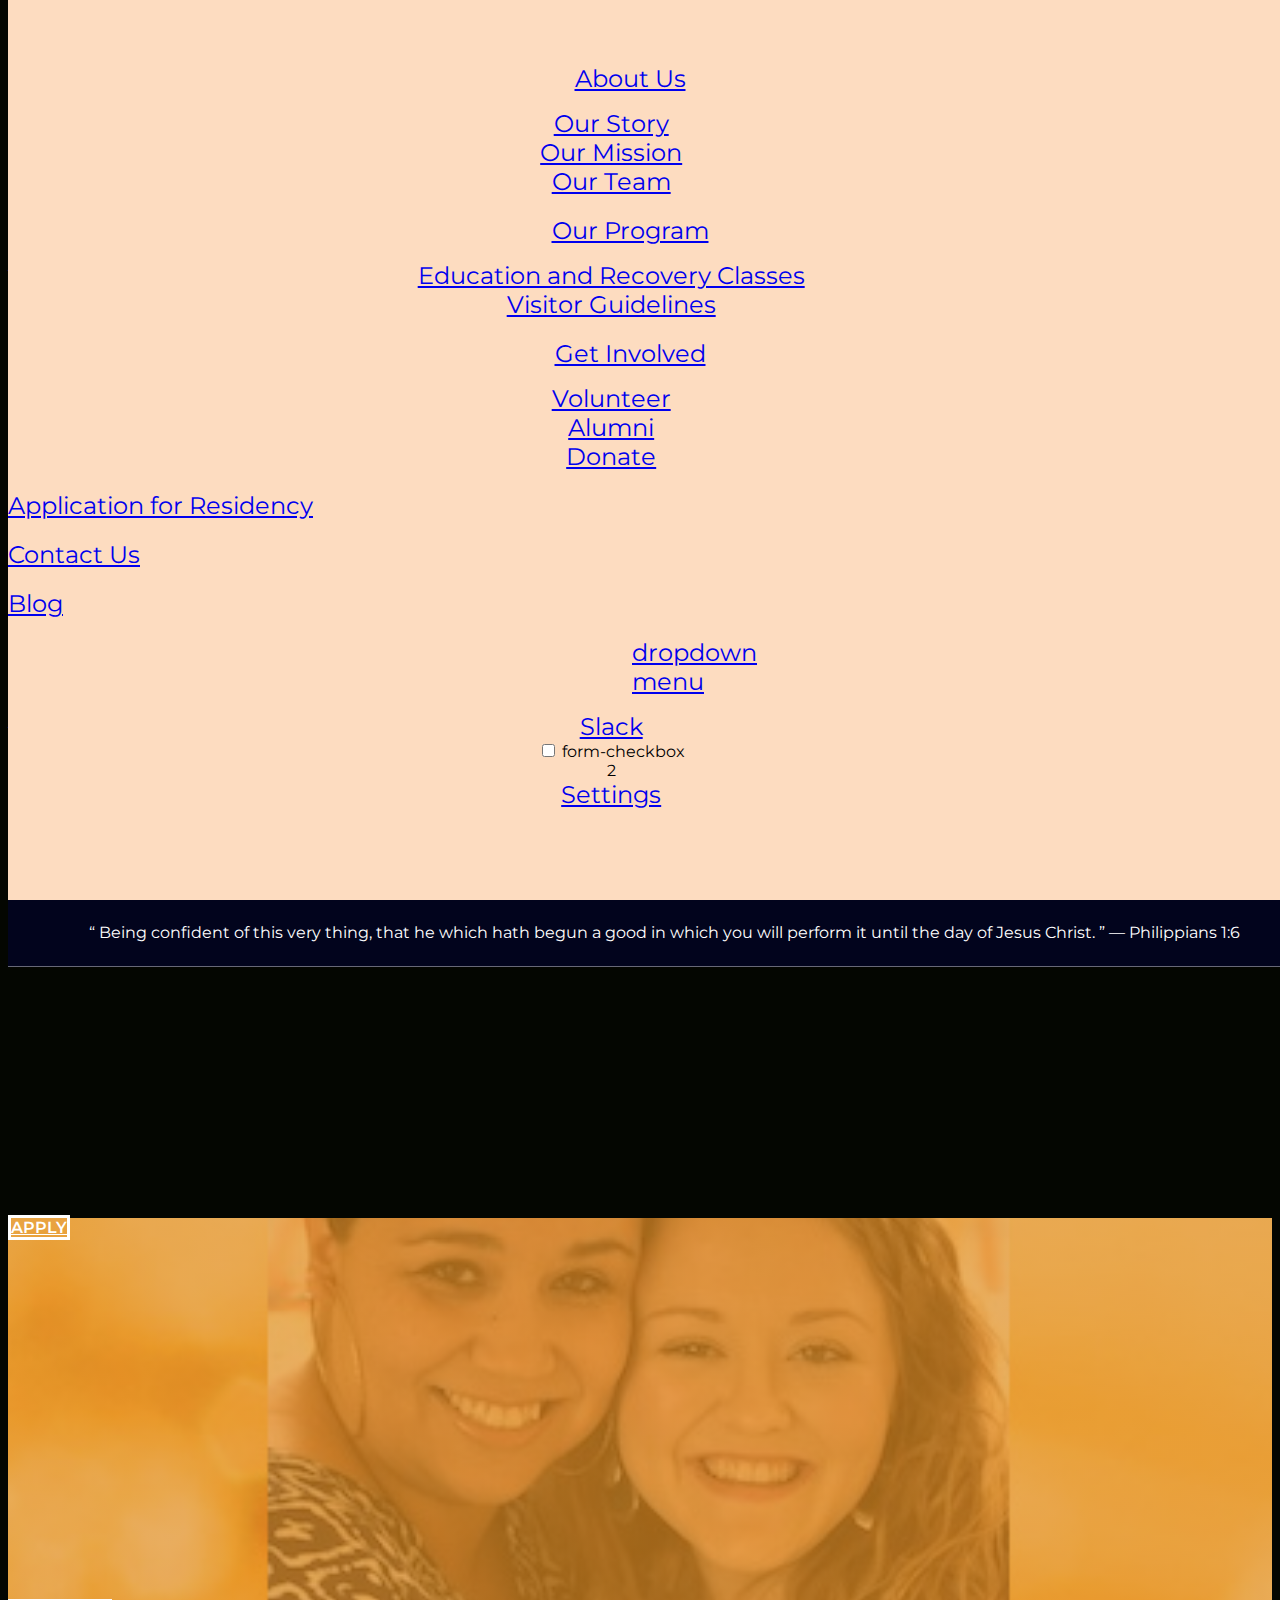
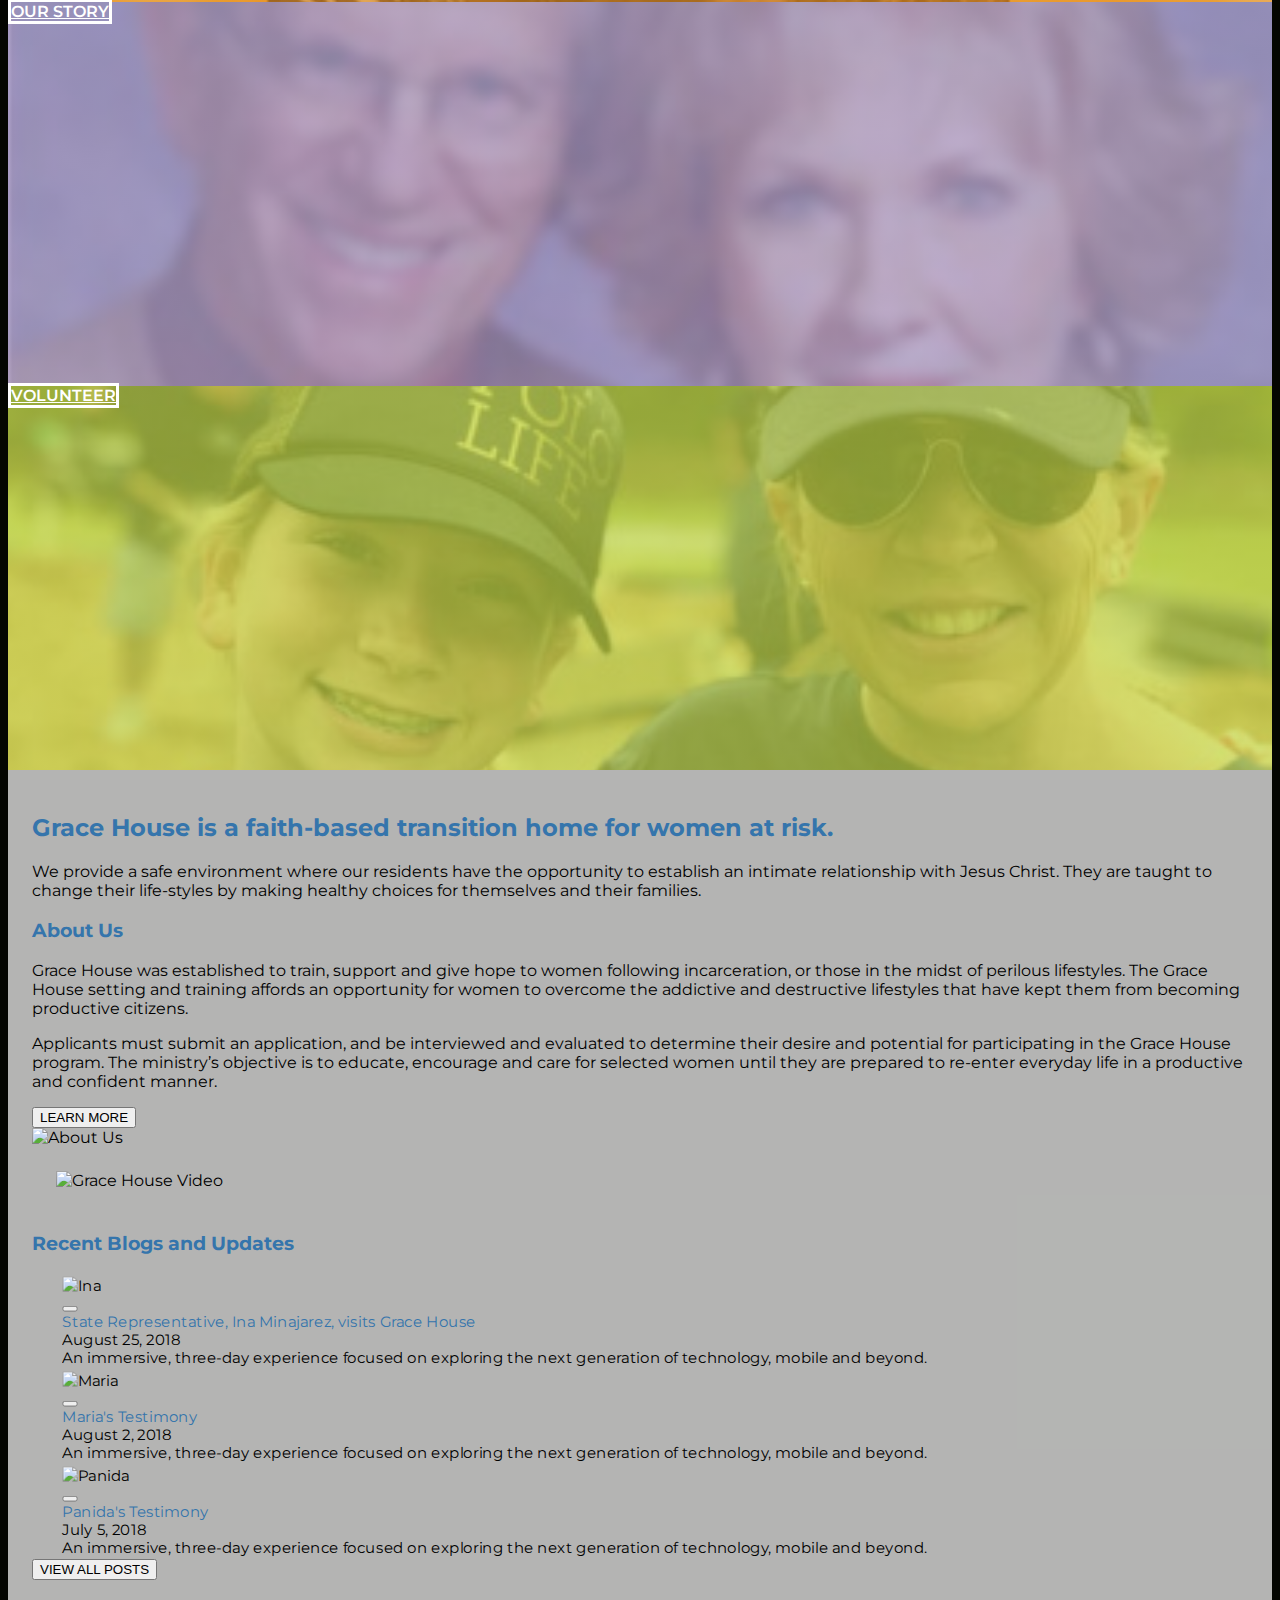
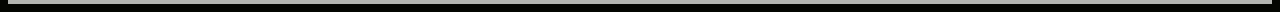
==== index.html @ ac86d270 "Luis suggestion: fix logo so its not blurred in front of the cross" ====
<!DOCTYPE html>
<html lang="en">
<head>
    <meta charset="UTF-8">
    <meta name="viewport" content="width=device-width, initial-scale=1.0">
    <meta http-equiv="X-UA-Compatible" content="ie=edge">
    <link rel="stylesheet" href="https://unpkg.com/spectre.css/dist/spectre.min.css">
    <link rel="stylesheet" href="https://unpkg.com/spectre.css/dist/spectre-exp.min.css">
    <link rel="stylesheet" href="https://unpkg.com/spectre.css/dist/spectre-icons.min.css">
    <link rel="stylesheet" href="custom.css">
    <link rel='stylesheet' id='googleFonts-css'  href='https://fonts.googleapis.com/css?family=Montserrat%3A400%2C700%7COpen+Sans%3A400%2C400i%2C600%2C700&#038;ver=4.9.5' type='text/css' media='all' />
    <script src="https://cdnjs.cloudflare.com/ajax/libs/zepto/1.2.0/zepto.min.js"></script>
    <title>Document</title>
</head>
<body>
    <!-- flexbox grid example -->
    <div class="container bar-header">
        <div class="columns">
            <div class="column col-12 bar-top">
                <header class="navbar">
                    <div class="navbar-section">
                        <!-- top left navbar section -->
                    </div>
                    <div class="navbar-center">
                        <!-- centered logo or brand -->
                    </div>
                    <div class="navbar-section">
                        <button class="btn btn-sm btn-alternate">Donate</button>
                        <button class="btn btn-link btn-action btn-sm"><svg class="svg-primary" xmlns="http://www.w3.org/2000/svg" width="24" height="24" viewBox="0 0 24 24"><path d="M19 0h-14c-2.761 0-5 2.239-5 5v14c0 2.761 2.239 5 5 5h14c2.762 0 5-2.239 5-5v-14c0-2.761-2.238-5-5-5zm-3 7h-1.924c-.615 0-1.076.252-1.076.889v1.111h3l-.238 3h-2.762v8h-3v-8h-2v-3h2v-1.923c0-2.022 1.064-3.077 3.461-3.077h2.539v3z"/></svg></button>
                        <button class="btn btn-link btn-action btn-sm show-md"><i class="icon icon-menu"></i></button>
                    </div>
                </header>
            </div>
            <div class="column col-12">
                <img src="images/logo-outline.png" class="logo-header p-centered" alt="Grace House">
                <button class="btn btn-alternate header-donate d-none">Donate</button>
            </div>
        </div>
    </div>
    <div class="container bar-menu">
        <div class="columns">
            <div class="column col-12 flex-centered hide-md">
                <div class="dropdown menu-about">
                    <a href="about.php" class="btn btn-link">About Us</a>
                    <a href="#" class="btn btn-link dropdown-toggle dropdown-icon" tabindex="0">
                        <i class="icon icon-caret"></i>
                    </a>

                    <!-- menu component -->
                    <ul class="menu">
                        <li class="divider" data-content="ABOUT US"></li>
                        <li class="menu-item">
                            <a href="about.php">
                            <i class="icon icon-link"></i> Our Story
                            </a>
                        </li>
                        <li class="divider"></li>
                        <li class="menu-item">
                            <a href="mission.php">
                            <i class="icon icon-link"></i> Our Mission
                            </a>
                        </li>                    
                        <li class="divider"></li>
                        <li class="menu-item">
                            <a href="team.php">
                            <i class="icon icon-link"></i> Our Team
                            </a>
                        </li>                                        
                    </ul>
                </div>
                <div class="dropdown menu-our-program">
                    <a href="about.php" class="btn btn-link">Our Program</a>
                    <a href="#" class="btn btn-link dropdown-toggle dropdown-icon" tabindex="1">
                        <i class="icon icon-caret"></i>
                    </a>

                    <!-- menu component -->
                    <ul class="menu">
                        <li class="divider" data-content="OUR PROGRAM"></li>
                        <li class="menu-item">
                            <a href="education.php">
                            <i class="icon icon-link"></i> Education and Recovery Classes
                            </a>
                        </li>
                        <li class="divider"></li>
                        <li class="menu-item">
                            <a href="visitors.php">
                            <i class="icon icon-link"></i> Visitor Guidelines
                            </a>
                        </li>                    
                    </ul>
                </div>
                <div class="dropdown menu-get-involved">
                    <a href="about.php" class="btn btn-link">Get Involved</a>
                    <a href="#get-involved" class="btn btn-link dropdown-toggle dropdown-icon" tabindex="2">
                        <i class="icon icon-caret"></i>
                    </a>

                    <!-- menu component -->
                    <ul class="menu">
                        <li class="divider" data-content="GET INVOLVED"></li>
                        <li class="menu-item">
                            <a href="volunteer.php">
                            <i class="icon icon-link"></i> Volunteer
                            </a>
                        </li>
                        <li class="divider"></li>
                        <li class="menu-item">
                            <a href="alumni.php">
                            <i class="icon icon-link"></i> Alumni
                            </a>
                        </li>                    
                        <li class="divider"></li>
                        <li class="menu-item">
                            <a href="donate.php">
                            <i class="icon icon-link"></i> Donate
                            </a>
                        </li>                                        
                    </ul>
                </div>

                <a href="application.php" class="btn btn-link" tabindex="3">
                    Application for Residency                
                    <i class="icon icon-people text-gray ml-2"></i>
                </a>
                <a href="contact.php" class="btn btn-link" tabindex="0">
                    Contact Us                
                    <i class="icon icon-mail text-gray ml-2"></i>
                </a>
                <a href="blog.php" class="btn btn-link" tabindex="4">
                    Blog                
                    <i class="icon icon-time text-gray ml-2"></i>
                </a>

                <div class="dropdown d-none menu-example">
                    <a href="#" class="btn btn-link dropdown-toggle dropdown-icon" tabindex="5">
                        dropdown menu <i class="icon icon-caret"></i>
                    </a>

                    <!-- menu component -->
                    <ul class="menu">
                        <!-- menu header text -->
                        <li class="divider" data-content="LINKS">
                        </li>
                        <!-- menu item standard -->
                        <li class="menu-item">
                            <a href="#">
                            <i class="icon icon-link"></i> Slack
                            </a>
                        </li>
                        <!-- menu item with form control -->
                        <li class="menu-item">
                            <label class="form-checkbox">
                            <input type="checkbox">
                            <i class="form-icon"></i> form-checkbox
                            </label>
                        </li>
                        <!-- menu divider -->
                        <li class="divider"></li>
                        <!-- menu item with badge -->
                        <li class="menu-item">
                            <div class="menu-badge">
                            <label class="label label-primary">2</label>
                            </div>
                            <a href="#">
                            <i class="icon icon-link"></i> Settings
                            </a>
                        </li>
                    </ul>
                </div>            
            </div>
        </div>
    </div>
    <div class="container home-header">
        <div class="columns">
            <div class="home-banner flex-centered">
                <div class="home-banner-inner h5">
                &ldquo;&nbsp;Being confident of this very thing, that he which hath begun a good in which you will perform it until the day of Jesus Christ.&nbsp;&rdquo;
                &mdash; Philippians 1:6
                </div>
            </div>
            <div class="column col-4 col-md-12 grace-menu grace-apply flex-centered">
                <a href="apply.php" class="btn s-rounded" tabindex="6">
                    Apply               
                    <i class="icon icon-mail text-white ml-2"></i>
                </a>
            </div>
            <div class="column col-4 col-md-12 grace-menu grace-story flex-centered">
                <a href="story.php" class="btn s-rounded" tabindex="7">
                    Our Story                
                    <i class="icon icon-message text-white ml-2"></i>
                </a>
            </div>
            <div class="column col-4 col-md-12 grace-menu grace-volunteer flex-centered">
                <a href="volunteer.php" class="btn s-rounded" tabindex="8">
                    Volunteer                
                    <i class="icon icon-people text-white ml-2"></i>
                </a>
            </div>
        </div>
    </div>
    <div class="container bar-content p-centered page-width">    
        <h2 class="text-center">Grace House is a faith-based transition home for women at risk.</h2>
        <p class="text-center">We provide a safe environment where our residents have the opportunity to establish an intimate relationship with Jesus Christ. They are taught to change their life-styles by making healthy choices for themselves and their families.</p>
        <div class="columns">
            <div class="column col-6 col-md-12">
                <h3>About Us</h3>
                <p>Grace House was established to train, support and give hope to women following incarceration, or those in the midst of perilous lifestyles. The Grace House setting and training affords an opportunity for women to overcome the addictive and destructive lifestyles that have kept them from becoming productive citizens.</p>
                <p>Applicants must submit an application, and be interviewed and evaluated to determine their desire and potential for participating in the Grace House program. The ministry’s objective is to educate, encourage and care for selected women until they are prepared to re-enter everyday life in a productive and confident manner.</p>
                <button class="btn p-centered mb-2 text-bold s-rounded">LEARN MORE</button>
            </div>
            <div class="column col-6 col-md-12 flex-centered">
                <img src="images/grace-about.jpg" alt="About Us" class="img-fit-contain">
            </div>
        </div> 
        <!-- end columns -->
        <div class="flex-centered p-24">
            <img src="images/video-placeholder.png" alt="Grace House Video">
        </div>
        <h3 class="text-center">Recent Blogs and Updates</h3>
        <div class="columns grace-blog mb-2">
            <div class="column col-4 col-md-12 bg-gray">
                <div class="card">
                    <div class="card-image"><img class="img-responsive img-fit-cover" src="images/blog-1-sm.jpg" alt="Ina"></div>
                    <div class="card-header">
                        <button class="btn btn-primary float-right"><i class="icon icon-more-horiz"></i></button>
                        <div class="card-title h5">State Representative, Ina Minajarez, visits Grace House</div>
                        <div class="card-subtitle text-gray">August 25, 2018</div>
                    </div>
                    <div class="card-body">An immersive, three-day experience focused on exploring the next generation of technology, mobile and beyond.</div>
                </div>
            </div>
            <div class="column col-4 col-md-12 bg-gray">
                <div class="card">
                    <div class="card-image"><img class="img-responsive img-fit-cover" src="images/blog-2-maria.jpg" alt="Maria"></div>
                    <div class="card-header">
                        <button class="btn btn-primary float-right"><i class="icon icon-more-horiz"></i></button>
                        <div class="card-title h5">Maria's Testimony</div>
                        <div class="card-subtitle text-gray">August 2, 2018</div>
                    </div>
                    <div class="card-body">An immersive, three-day experience focused on exploring the next generation of technology, mobile and beyond.</div>
                </div>
            </div>
            <div class="column col-4 col-md-12 bg-gray">
                <div class="card">
                    <div class="card-image"><img class="img-responsive img-fit-contain" src="images/blog-3-sm.jpg" alt="Panida"></div>
                    <div class="card-header">
                        <button class="btn btn-primary float-right"><i class="icon icon-more-horiz"></i></button>
                        <div class="card-title h5">Panida's Testimony</div>
                        <div class="card-subtitle text-gray">July 5, 2018</div>
                    </div>
                    <div class="card-body">An immersive, three-day experience focused on exploring the next generation of technology, mobile and beyond.</div>
                </div>
            </div>
        </div>
        <!-- end columns -->                        
        <button class="btn p-centered mb-2 text-bold s-rounded">VIEW ALL POSTS</button><br />
    </div>
    <!-- end content -->  
    <div class="container bar-footer">
        <div class="columns">    
            <div class="column col-12 col-footer">
                <a href="story.php" class="footer-links">Our&nbsp;Story</a>
                <a href="team.php" class="footer-links">Our&nbsp;Team</a>
                <a href="mission.php" class="footer-links">Our&nbsp;Mission</a>
                <a href="volunteer.php" class="footer-links">Volunteering</a>
                <a href="alumni.php" class="footer-links">Alumni</a>
                <a href="contact.php" class="footer-links">Contact&nbsp;Us</a>
                <a href="donate.php" class="footer-links">Donate</a>
            </div>
        </div>
    </div>
    <script src="custom.js"></script>
    
    <div class="container bar-menu-mobile">
        <i class="icon icon-2x icon-cross float-right h3 m-2 text-primary"></i>
        <div class="columns">
            <div class="column col-12 flex-centered">
                <div class="dropdown menu-about">
                    <a href="about.php" class="btn btn-link">About Us</a>
                    <a href="#" class="btn btn-link dropdown-toggle dropdown-icon" tabindex="0">
                        <i class="icon icon-caret"></i>
                    </a>

                    <!-- menu component -->
                    <ul class="menu">
                        <li class="divider" data-content="ABOUT US"></li>
                        <li class="menu-item">
                            <a href="story.php">
                            <i class="icon icon-link"></i> Our Story
                            </a>
                        </li>
                        <li class="divider"></li>
                        <li class="menu-item">
                            <a href="mission.php">
                            <i class="icon icon-link"></i> Our Mission
                            </a>
                        </li>                    
                        <li class="divider"></li>
                        <li class="menu-item">
                            <a href="team.php">
                            <i class="icon icon-link"></i> Our Team
                            </a>
                        </li>                                        
                    </ul>
                </div>
                <div class="dropdown menu-our-program">
                    <a href="about.php" class="btn btn-link">Our Program</a>
                    <a href="#" class="btn btn-link dropdown-toggle dropdown-icon" tabindex="1">
                        <i class="icon icon-caret"></i>
                    </a>

                    <!-- menu component -->
                    <ul class="menu">
                        <li class="divider" data-content="OUR PROGRAM"></li>
                        <li class="menu-item">
                            <a href="education.php">
                            <i class="icon icon-link"></i> Education and Recovery Classes
                            </a>
                        </li>
                        <li class="divider"></li>
                        <li class="menu-item">
                            <a href="visitors.php">
                            <i class="icon icon-link"></i> Visitor Guidelines
                            </a>
                        </li>                    
                    </ul>
                </div>
                <div class="dropdown menu-get-involved">
                    <a href="about.php" class="btn btn-link">Get Involved</a>
                    <a href="#get-involved" class="btn btn-link dropdown-toggle dropdown-icon" tabindex="2">
                        <i class="icon icon-caret"></i>
                    </a>

                    <!-- menu component -->
                    <ul class="menu">
                        <li class="divider" data-content="GET INVOLVED"></li>
                        <li class="menu-item">
                            <a href="volunteer.php">
                            <i class="icon icon-link"></i> Volunteer
                            </a>
                        </li>
                        <li class="divider"></li>
                        <li class="menu-item">
                            <a href="alumni.php">
                            <i class="icon icon-link"></i> Alumni
                            </a>
                        </li>                    
                        <li class="divider"></li>
                        <li class="menu-item">
                            <a href="donate.php">
                            <i class="icon icon-link"></i> Donate
                            </a>
                        </li>                                        
                    </ul>
                </div>

                <a href="application.php" class="btn btn-link" tabindex="3">
                    Application for Residency                
                    <i class="icon icon-people text-gray ml-2"></i>
                </a>
                <a href="contact.php" class="btn btn-link" tabindex="0">
                    Contact Us                
                    <i class="icon icon-mail text-gray ml-2"></i>
                </a>
                <a href="blog.php" class="btn btn-link" tabindex="4">
                    Blog                
                    <i class="icon icon-time text-gray ml-2"></i>
                </a>

                <div class="dropdown d-none menu-example">
                    <a href="#" class="btn btn-link dropdown-toggle dropdown-icon" tabindex="5">
                        dropdown menu <i class="icon icon-caret"></i>
                    </a>

                    <!-- menu component -->
                    <ul class="menu">
                        <!-- menu header text -->
                        <li class="divider" data-content="LINKS">
                        </li>
                        <!-- menu item standard -->
                        <li class="menu-item">
                            <a href="#">
                            <i class="icon icon-link"></i> Slack
                            </a>
                        </li>
                        <!-- menu item with form control -->
                        <li class="menu-item">
                            <label class="form-checkbox">
                            <input type="checkbox">
                            <i class="form-icon"></i> form-checkbox
                            </label>
                        </li>
                        <!-- menu divider -->
                        <li class="divider"></li>
                        <!-- menu item with badge -->
                        <li class="menu-item">
                            <div class="menu-badge">
                            <label class="label label-primary">2</label>
                            </div>
                            <a href="#">
                            <i class="icon icon-link"></i> Settings
                            </a>
                        </li>
                    </ul>
                </div>
            </div>
        </div>
    </div>
    <!-- End Mobile Menu Div -->
</body>
</html>
---- custom.css ----
body {
    background-color: #040601;
    background-image: url("images/bg-hd.jpg");
    background-size: 100%;
    background-repeat: no-repeat;
    min-height: 2500px;
    font-family: 'Montserrat', sans-serif;
}

h1,h2,h3,h4,h5,h6,
.h1,.h2,.h3,.h4,.h5,.h6,
.color-primary {
    color: #3575ac;

}

.p-12 {
    padding: 12px;
}

.p-24 {
    padding: 24px;
}

.p-36 {
    padding: 36px;
}

.p-48 {
    padding: 48px;
}

.p-64 {
    padding: 64px;
}

.page-width {
    max-width: 1280px;
}

.bar-top {
    background-color: #fddcc0;
    padding: 12px;
}

.dropdown-icon {
    width: 32px;
    border: none;
    outline: none;
}

.dropdown-icon:hover {
    border: none;
    outline: none;
}

.bar-menu-mobile {
    background-color: #fddcc0;
    position: fixed;
    top: 0;
    width: 100%;
    height: 100%;
}

.bar-menu-mobile > .columns {
    margin-top: 64px;
}

.bar-menu-mobile .menu {
    width: 88vw;
}

.bar-menu-mobile a, .bar-menu-mobile li, .bar-menu-mobile .dropdown, .bar-menu-mobile .flex-centered  {
    display: block;
}

.bar-menu-mobile a {
    font-size: 1.5rem;
}

.bar-menu-mobile .column > * {
    margin-bottom: 1.25rem;
}


.bar-menu-mobile .btn-link:hover,
.bar-menu-mobile a:hover {
    color: #e08c20;
}

.bar-menu .btn-link:hover,
.bar-menu a:hover,
.bar-menu-mobile .btn-link:hover,
.bar-menu-mobile a:hover {
    border: none;
}

.bar-menu-mobile .btn:focus,
.bar-menu .btn:focus {
    box-shadow: none;
}

.bar-menu-mobile .dropdown > a {
    display: inline-block;
}


.bar-menu-mobile .dropdown, .bar-menu-mobile .dropdown > a {
    text-align: center;
}

.bar-menu {
    background-color: #fff;
    white-space: nowrap;
}

.bar-content {
    background-color: rgba(255,255,255,0.7);
    padding: 24px;
}

.bar-footer {
    position: fixed;
    bottom: 0;
    background-color: rgba(0,0,0,0.7);
    color: white;
    text-align: center;
    padding: 6px;
}

.bar-footer a {
    color: white;
    margin-right: 12px;
}

.home-banner {
    height: 320px;
    width: 100%;
}

.home-banner-inner {
    background-color: rgba(0,0,96,0.3);
    border: solid 1px rgba(255,255,255,0.4);
    border-left: none;
    border-right: none;
    color: white;
    padding: 24px;
    text-align: center;
    width: 100%;
}

.grace-menu .btn, .btn-white-transparent {
    background-color: transparent;
    color: white;
    position: relative;
    border: solid 3px white;
    text-transform: uppercase;
    height: 40px;
    width: 200px;
    font-weight: 600;
}

.grace-menu .btn:hover, .btn-white-transparent:hover {
    color: white;
    border: solid 3px white;
}

.grace-apply {
    background: 
    linear-gradient(
        rgba(224,140,32,0.7), 
        rgba(224,140,32,0.7)
    ),
    /* bottom, image */
    url(images/grace-apply.jpg);
}

.grace-apply:hover {
    background: 
    linear-gradient(
        rgba(224,140,32,0.4), 
        rgba(224,140,32,0.4)
    ),
    /* bottom, image */
    url(images/grace-apply.jpg);
}

.grace-story {
    background: 
    linear-gradient(
        rgba(172,152,199,0.7), 
        rgba(172,152,199,0.7)
    ),
    /* bottom, image */
    url(images/grace-our-story.jpg)
}

.grace-story:hover {
    background: 
    linear-gradient(
        rgba(172,152,199,0.4), 
        rgba(172,152,199,0.4)
    ),
    /* bottom, image */
    url(images/grace-our-story.jpg)
}

.grace-volunteer {
    background: 
    linear-gradient(
        rgba(194,216,70,0.7), 
        rgba(194,216,70,0.7)
    ),
    /* bottom, image */
    url(images/grace-volunteers.jpg);
}

.grace-volunteer:hover {
    background: 
    linear-gradient(
        rgba(194,216,70,0.5), 
        rgba(194,216,70,0.5)
    ),
    /* bottom, image */
    url(images/grace-volunteers.jpg);
}

.grace-blog .card, .no-border {
    border: none;
}

.grace-blog .column {
    transform: scale(0.95);
}

.tile-overlay { 
    transition: all 0.3s ease 0s;
}

.grace-menu, .grace-menu:hover {
    height: 30vw;
    background-size: cover;
    background-repeat: no-repeat;
    background-position: center;
}

.svg-primary {
    fill: #5755d9;
}

.logo-header {
    padding-top: 24px;
    width: 180px;
    padding-bottom: 24px;
}

.btn-alternate {
    padding: 6px;
    color: #e08c20;
    border: 2px solid #e08c20;
    border-radius: .3rem;
    font-weight: 600;  
    transition: all .3s ease;
    text-transform: uppercase; 
    margin-right: 6px;
}

.btn-alternate:hover {
    color: #3575ac;
    border: 2px solid #3575ac;
}

.btn:hover {
    color: #e08c20;
    border: 2px solid #e08c20;
}

.header-donate {
    font-size: .9rem;
    float: right;
    margin-top: -124px;
    position: relative;
}
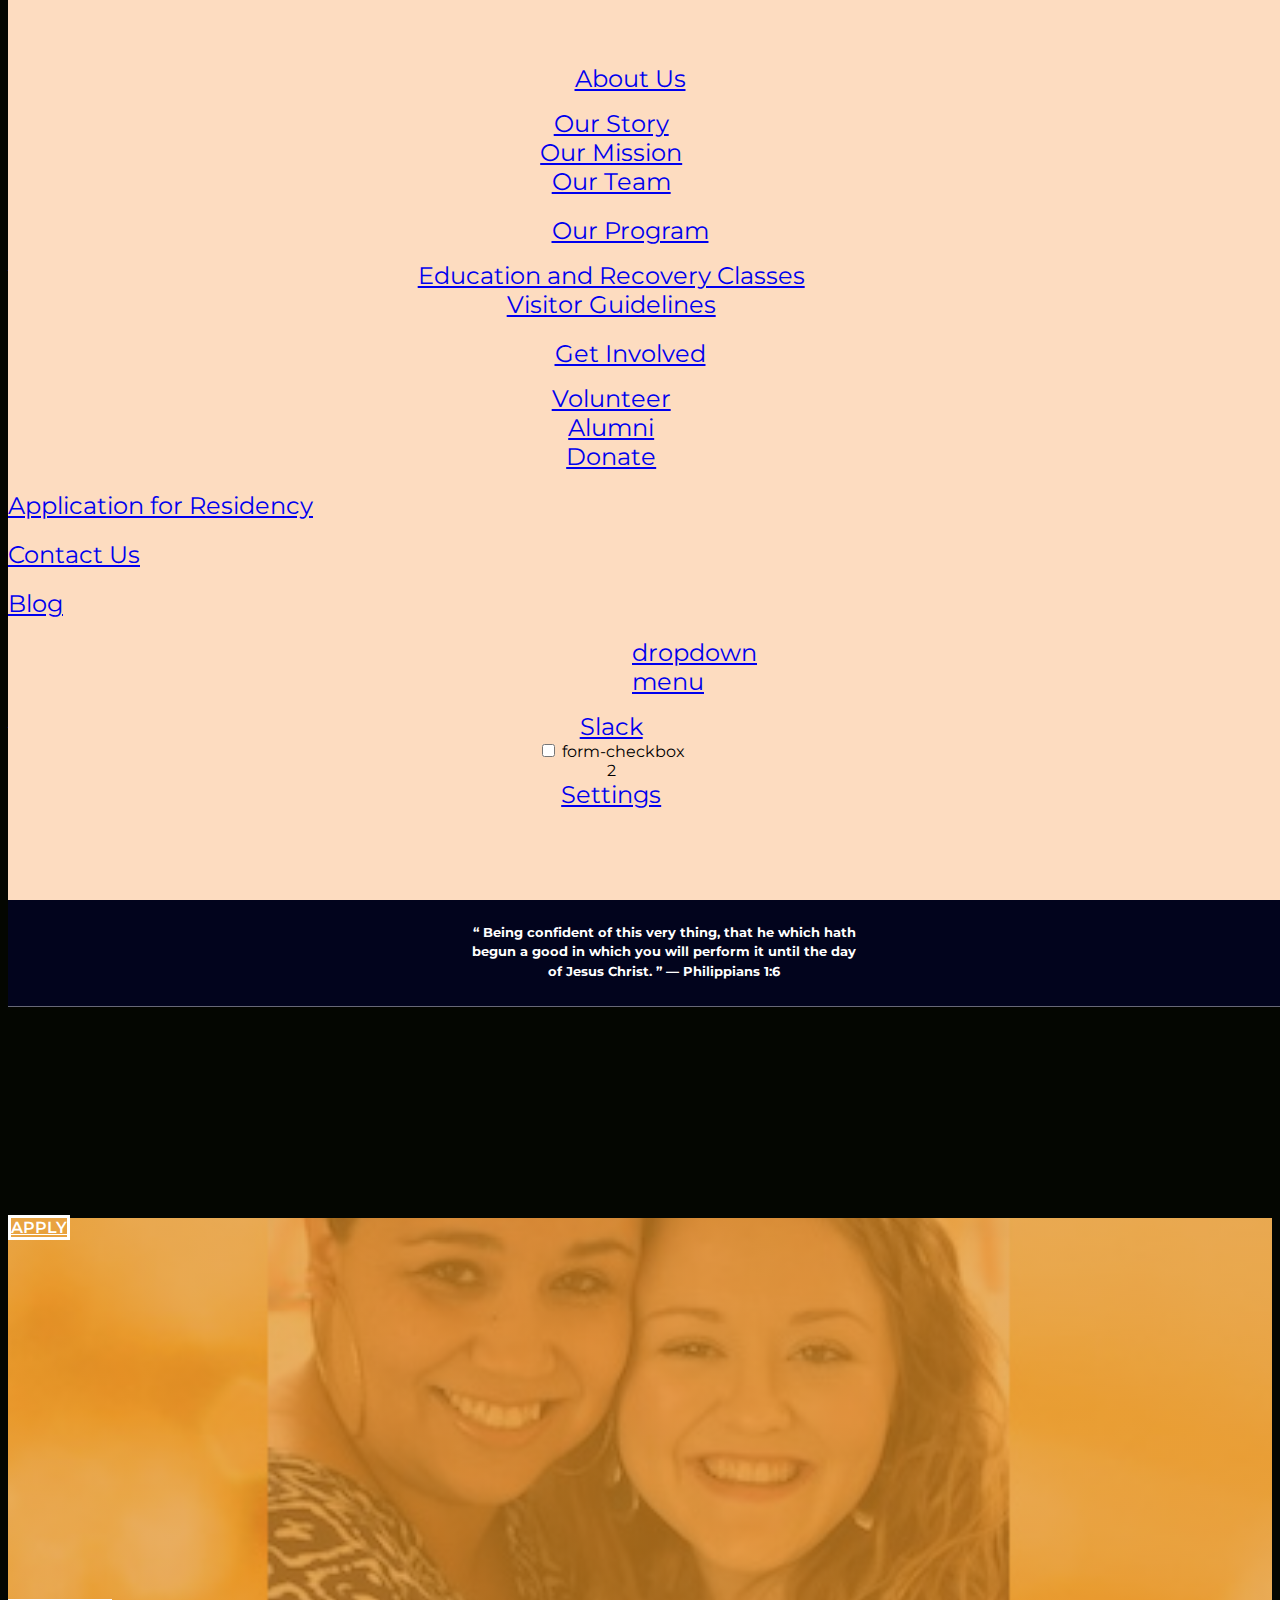
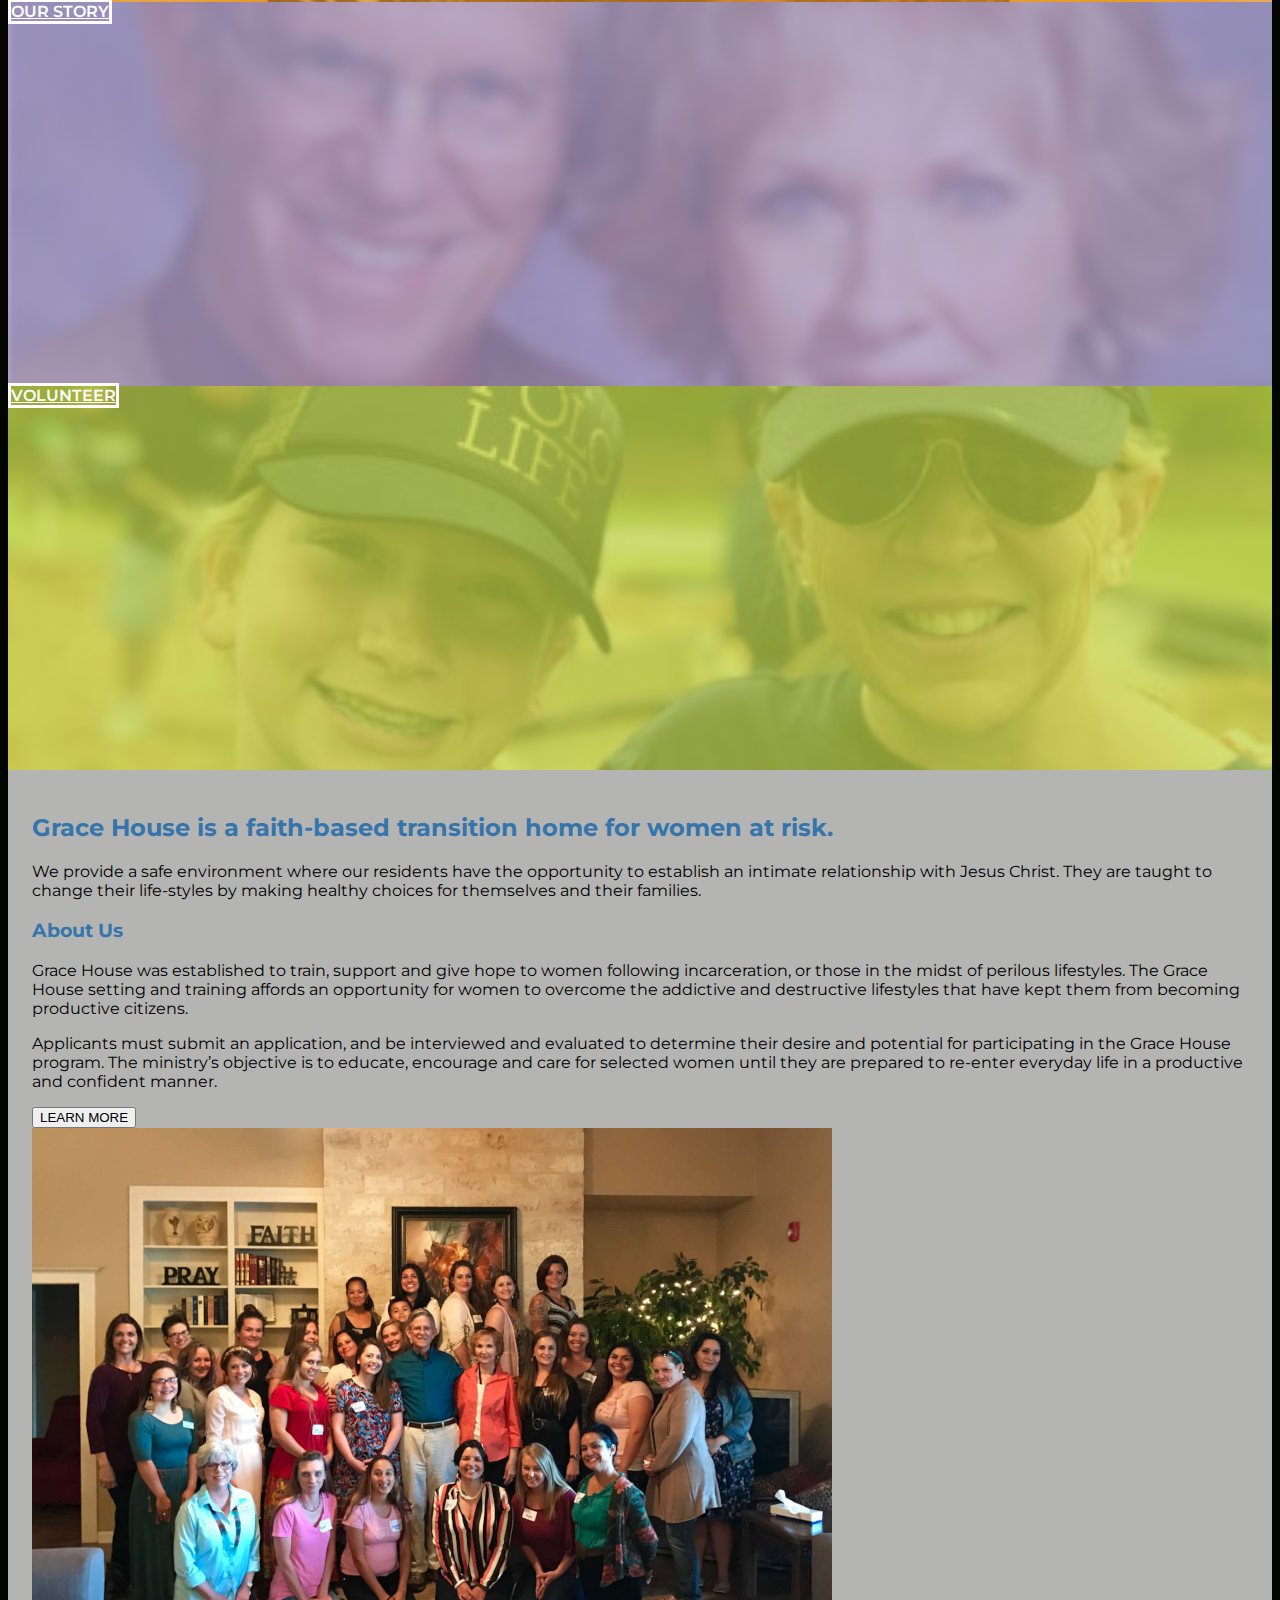
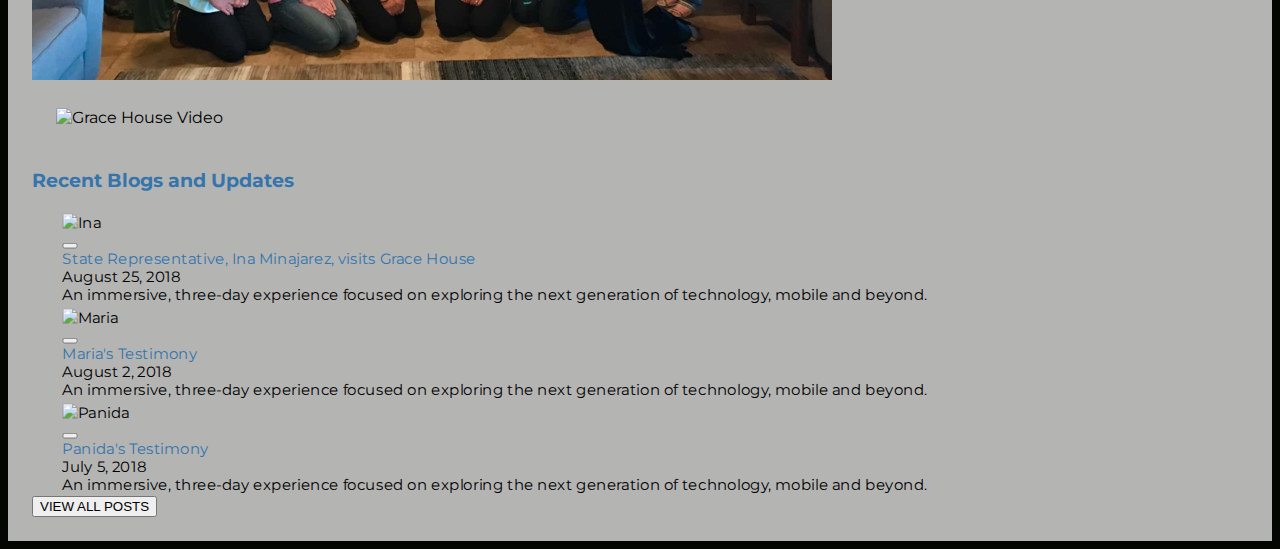
==== commit d45915d6: "Luis suggestion: fix banner bible verse to take more vertical height and less width" ====
--- a/index.html
+++ b/index.html
@@ -174,9 +174,11 @@
     <div class="container home-header">
         <div class="columns">
             <div class="home-banner flex-centered">
-                <div class="home-banner-inner h5">
-                &ldquo;&nbsp;Being confident of this very thing, that he which hath begun a good in which you will perform it until the day of Jesus Christ.&nbsp;&rdquo;
-                &mdash; Philippians 1:6
+                <div class="home-banner-inner">
+                    <h5>
+                        &ldquo;&nbsp;Being confident of this very thing, that he which hath begun a good in which you will perform it until the day of Jesus Christ.&nbsp;&rdquo;
+                        &mdash; Philippians 1:6
+                    </h5>
                 </div>
             </div>
             <div class="column col-4 col-md-12 grace-menu grace-apply flex-centered">
--- a/custom.css
+++ b/custom.css
@@ -143,12 +143,16 @@
     border: solid 1px rgba(255,255,255,0.4);
     border-left: none;
     border-right: none;
-    color: white;
     padding: 24px;
+    width: 100%;
+}
+.home-banner-inner h5 {
+    margin: 0 auto;
+    max-width: 400px;
+    line-height: 1.5em;
+    color: white;
     text-align: center;
-    width: 100%;
-}
-
+}
 .grace-menu .btn, .btn-white-transparent {
     background-color: transparent;
     color: white;
@@ -237,7 +241,7 @@
     transition: all 0.3s ease 0s;
 }
 
-.grace-menu, .grace-menu:hover {
+.grace-menu, .grace-menu:hover {    
     height: 30vw;
     background-size: cover;
     background-repeat: no-repeat;
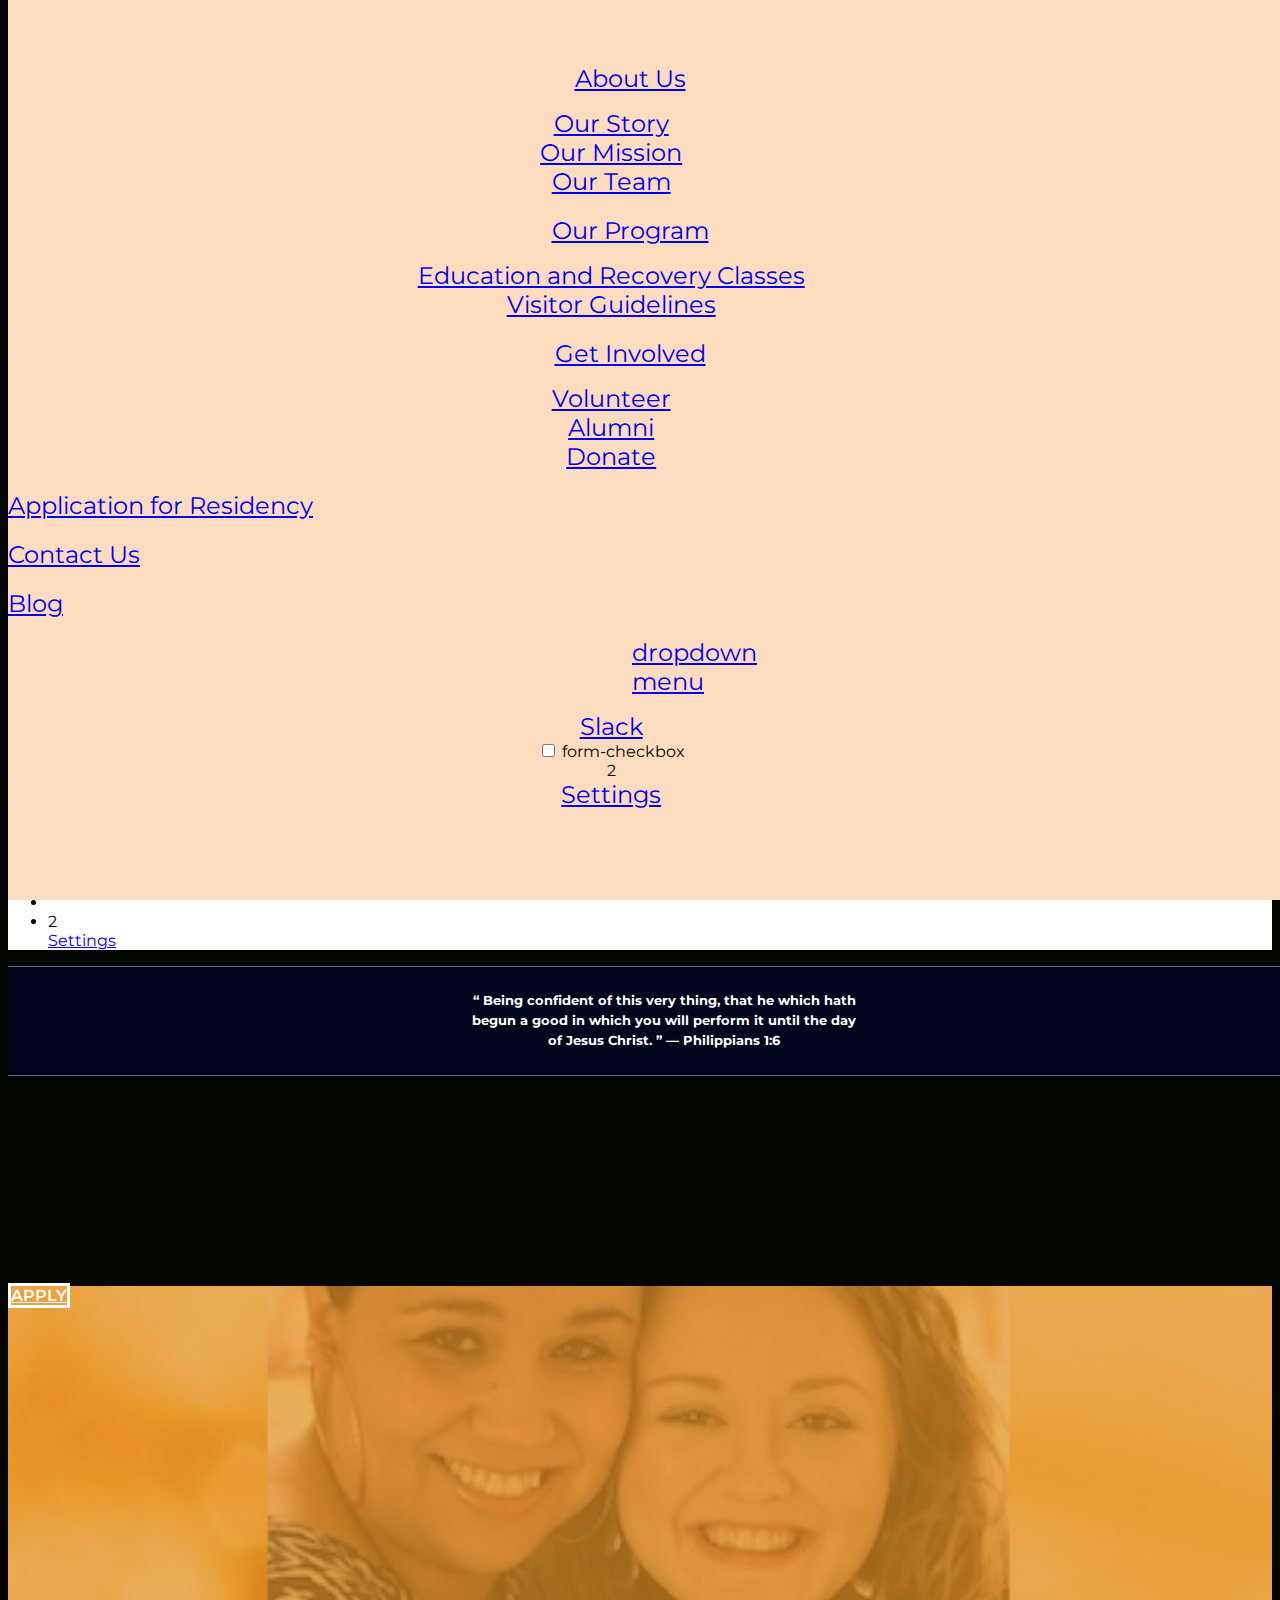
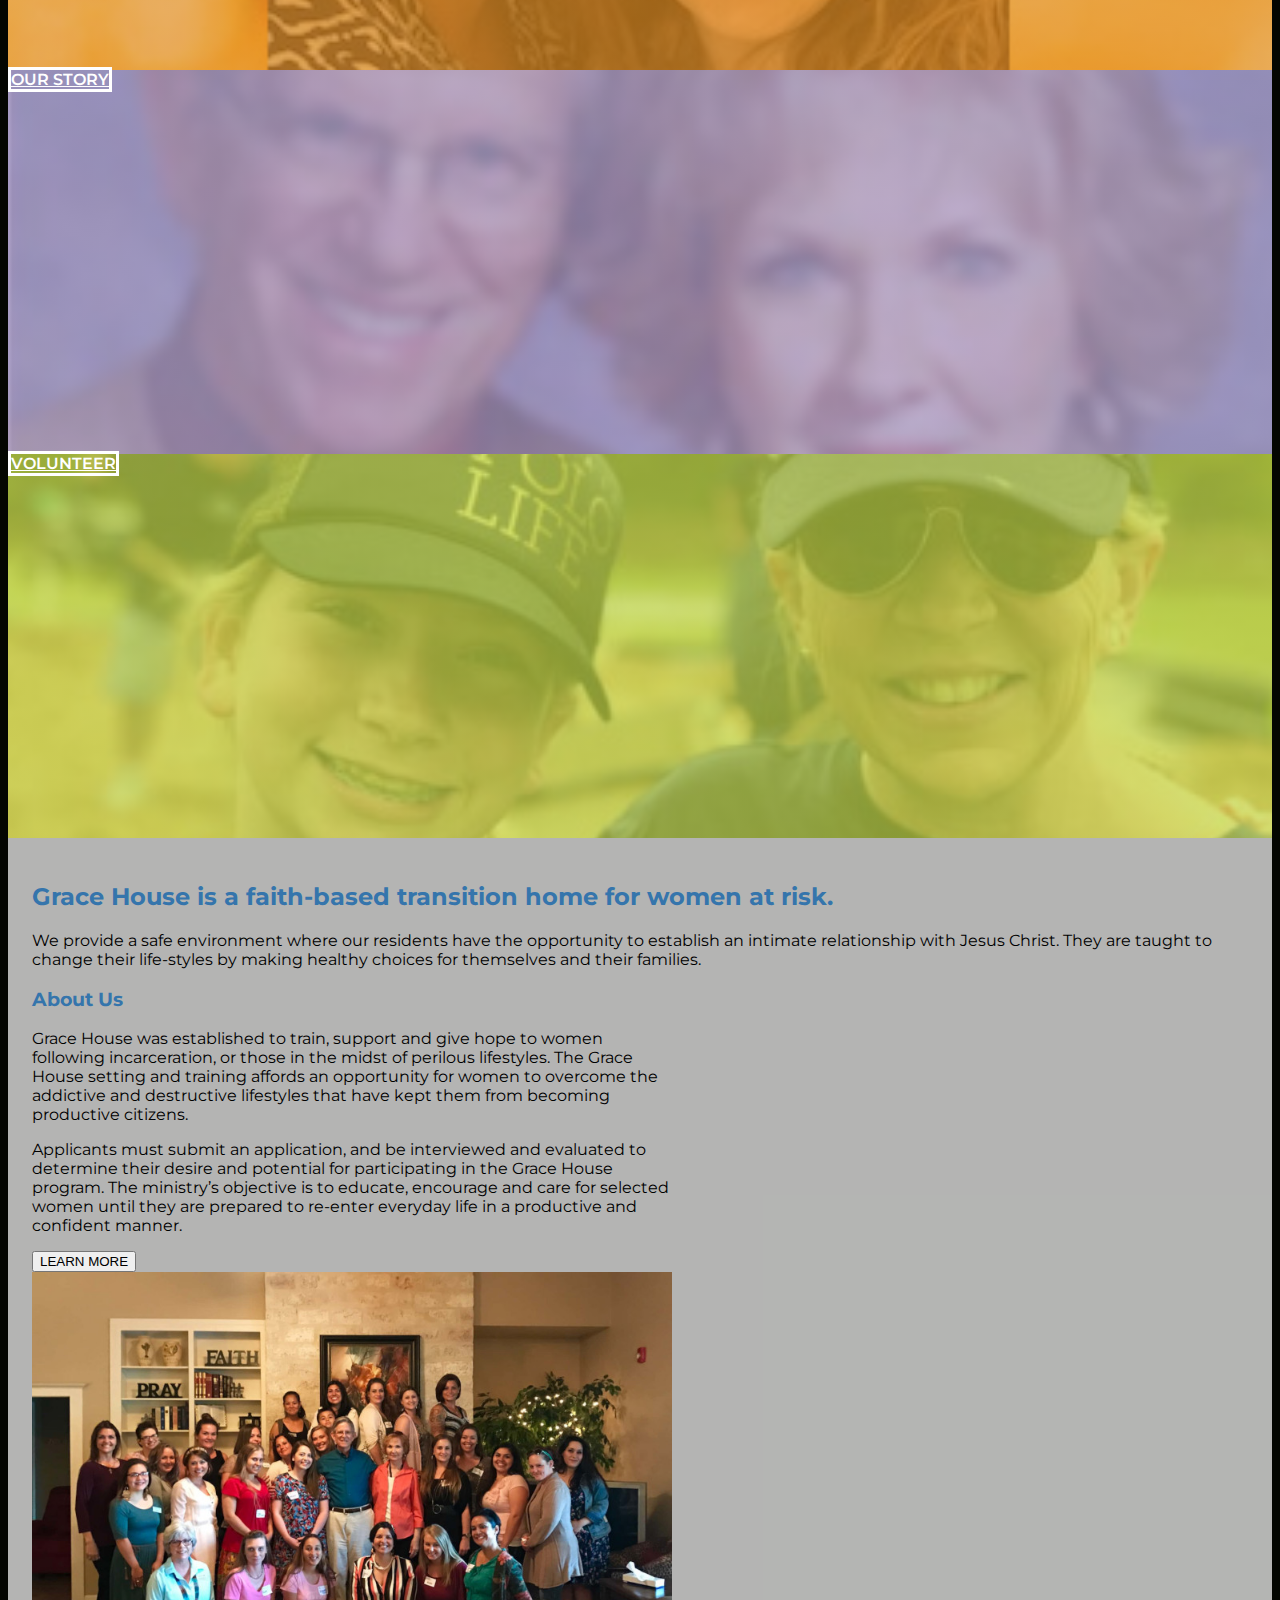
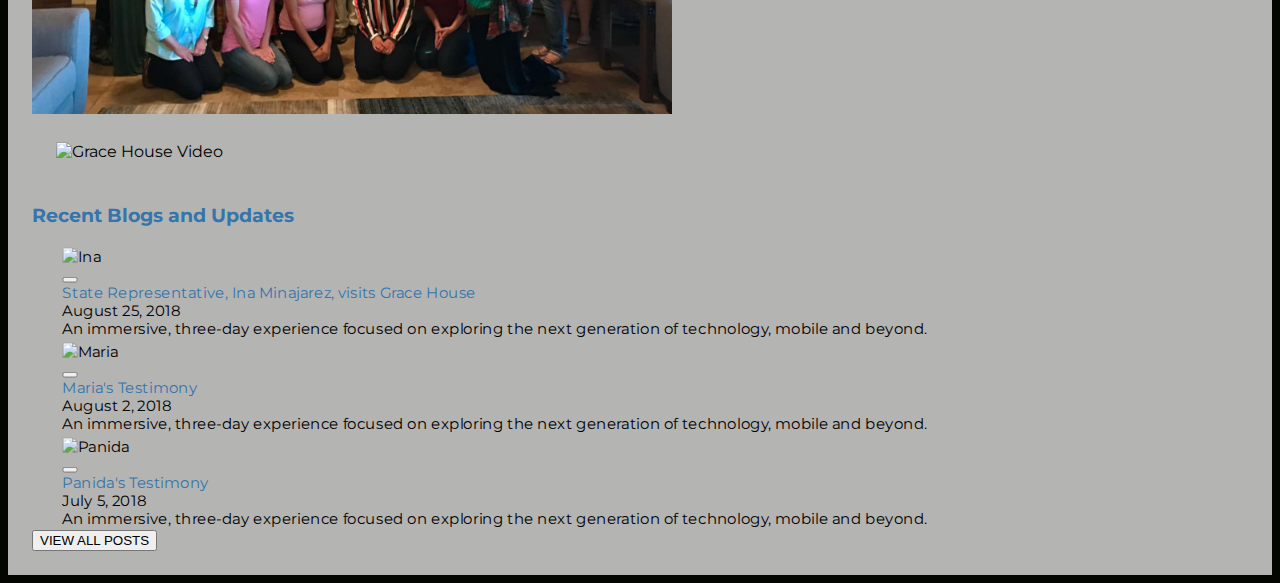
==== commit 00e0461a: "fix logo sizing and alignment using css and html classes" ====
--- a/index.html
+++ b/index.html
@@ -31,8 +31,8 @@
                     </div>
                 </header>
             </div>
-            <div class="column col-12">
-                <img src="images/logo-outline.png" class="logo-header p-centered" alt="Grace House">
+            <div class="column col-12 flex-centered">
+                <img src="images/logo-outline.png" class="logo-header" alt="Grace House">
                 <button class="btn btn-alternate header-donate d-none">Donate</button>
             </div>
         </div>
@@ -211,7 +211,7 @@
                 <p>Applicants must submit an application, and be interviewed and evaluated to determine their desire and potential for participating in the Grace House program. The ministry’s objective is to educate, encourage and care for selected women until they are prepared to re-enter everyday life in a productive and confident manner.</p>
                 <button class="btn p-centered mb-2 text-bold s-rounded">LEARN MORE</button>
             </div>
-            <div class="column col-6 col-md-12 flex-centered">
+            <div class="column col-6 hide-md flex-centered">
                 <img src="images/grace-about.jpg" alt="About Us" class="img-fit-contain">
             </div>
         </div> 
--- a/custom.css
+++ b/custom.css
@@ -88,9 +88,7 @@
     color: #e08c20;
 }
 
-.bar-menu .btn-link:hover,
 .bar-menu a:hover,
-.bar-menu-mobile .btn-link:hover,
 .bar-menu-mobile a:hover {
     border: none;
 }
@@ -117,6 +115,10 @@
 .bar-content {
     background-color: rgba(255,255,255,0.7);
     padding: 24px;
+}
+
+.bar-content .col-6 > * {
+    max-width: 50vw;
 }
 
 .bar-footer {
@@ -253,9 +255,7 @@
 }
 
 .logo-header {
-    padding-top: 24px;
-    width: 180px;
-    padding-bottom: 24px;
+    align-self: center;
 }
 
 .btn-alternate {
@@ -279,6 +279,10 @@
     border: 2px solid #e08c20;
 }
 
+.btn-link:hover {
+    border: none;
+}
+
 .header-donate {
     font-size: .9rem;
     float: right;
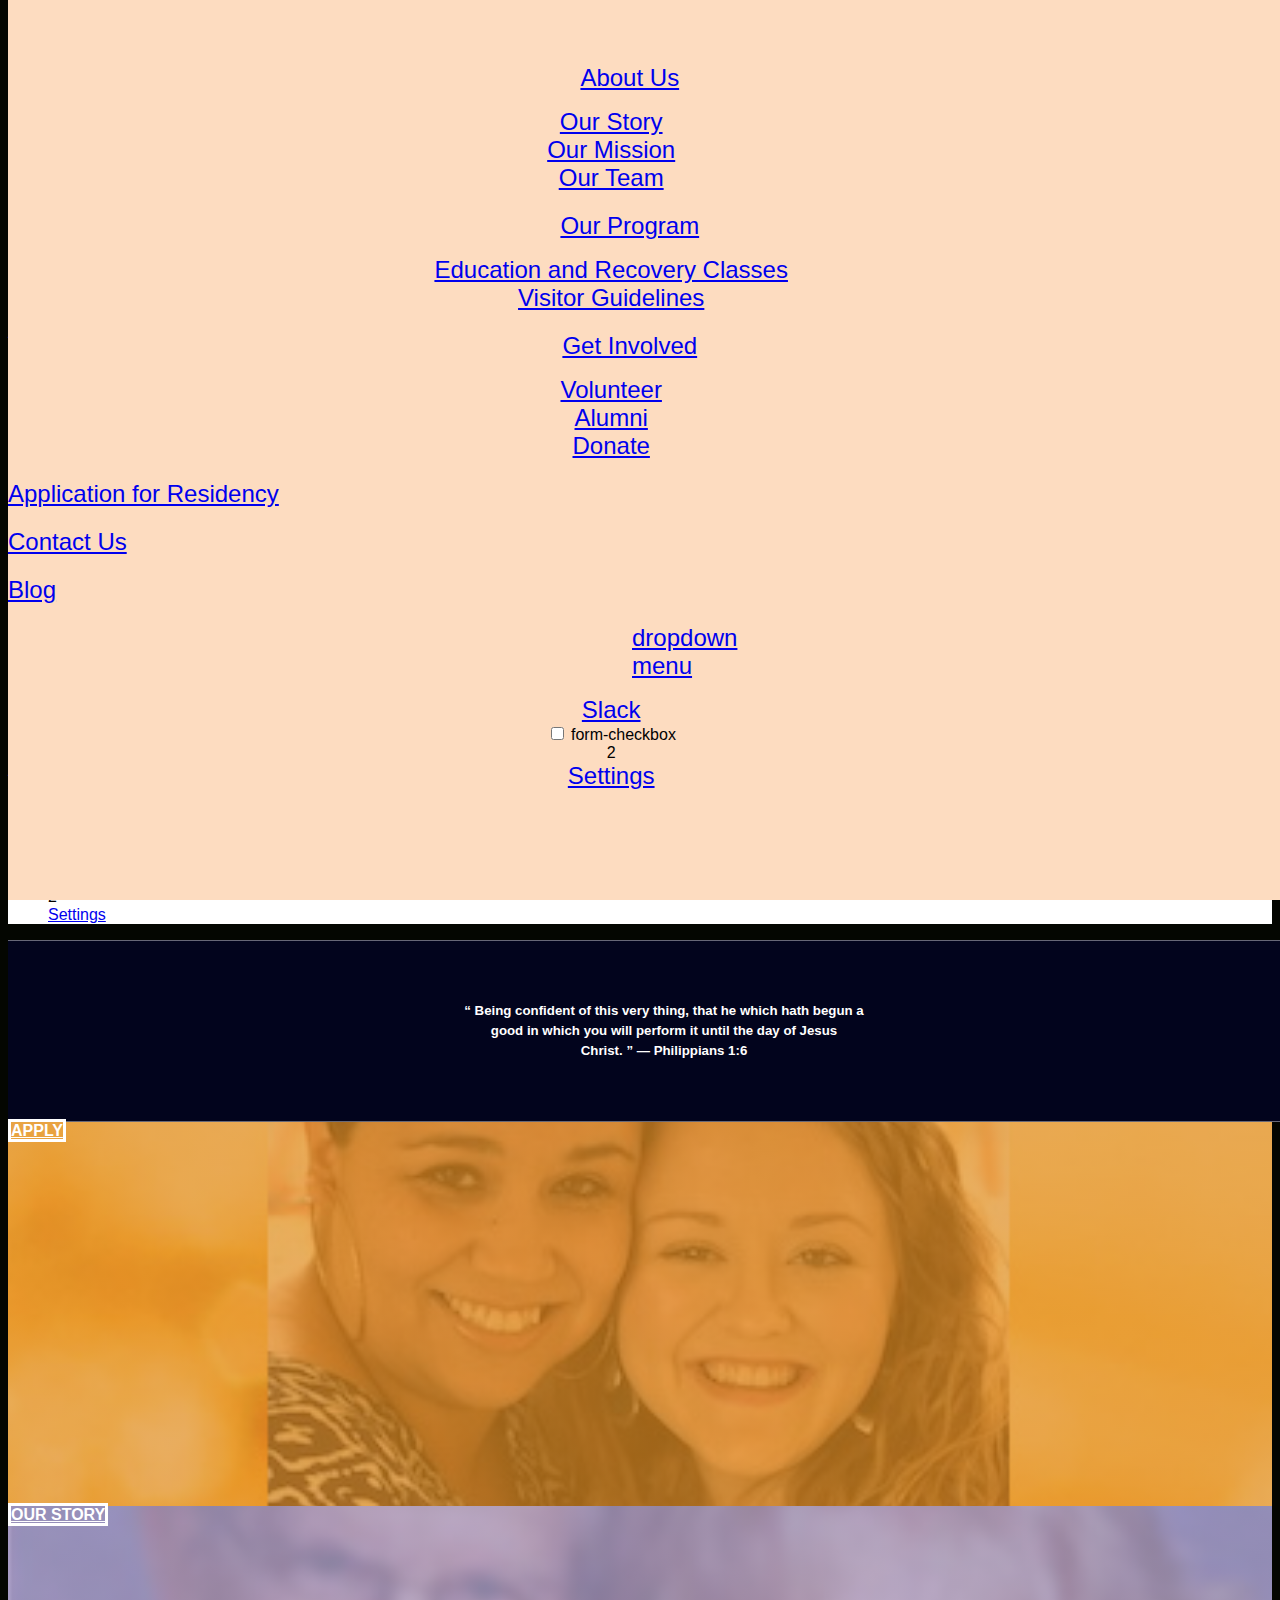
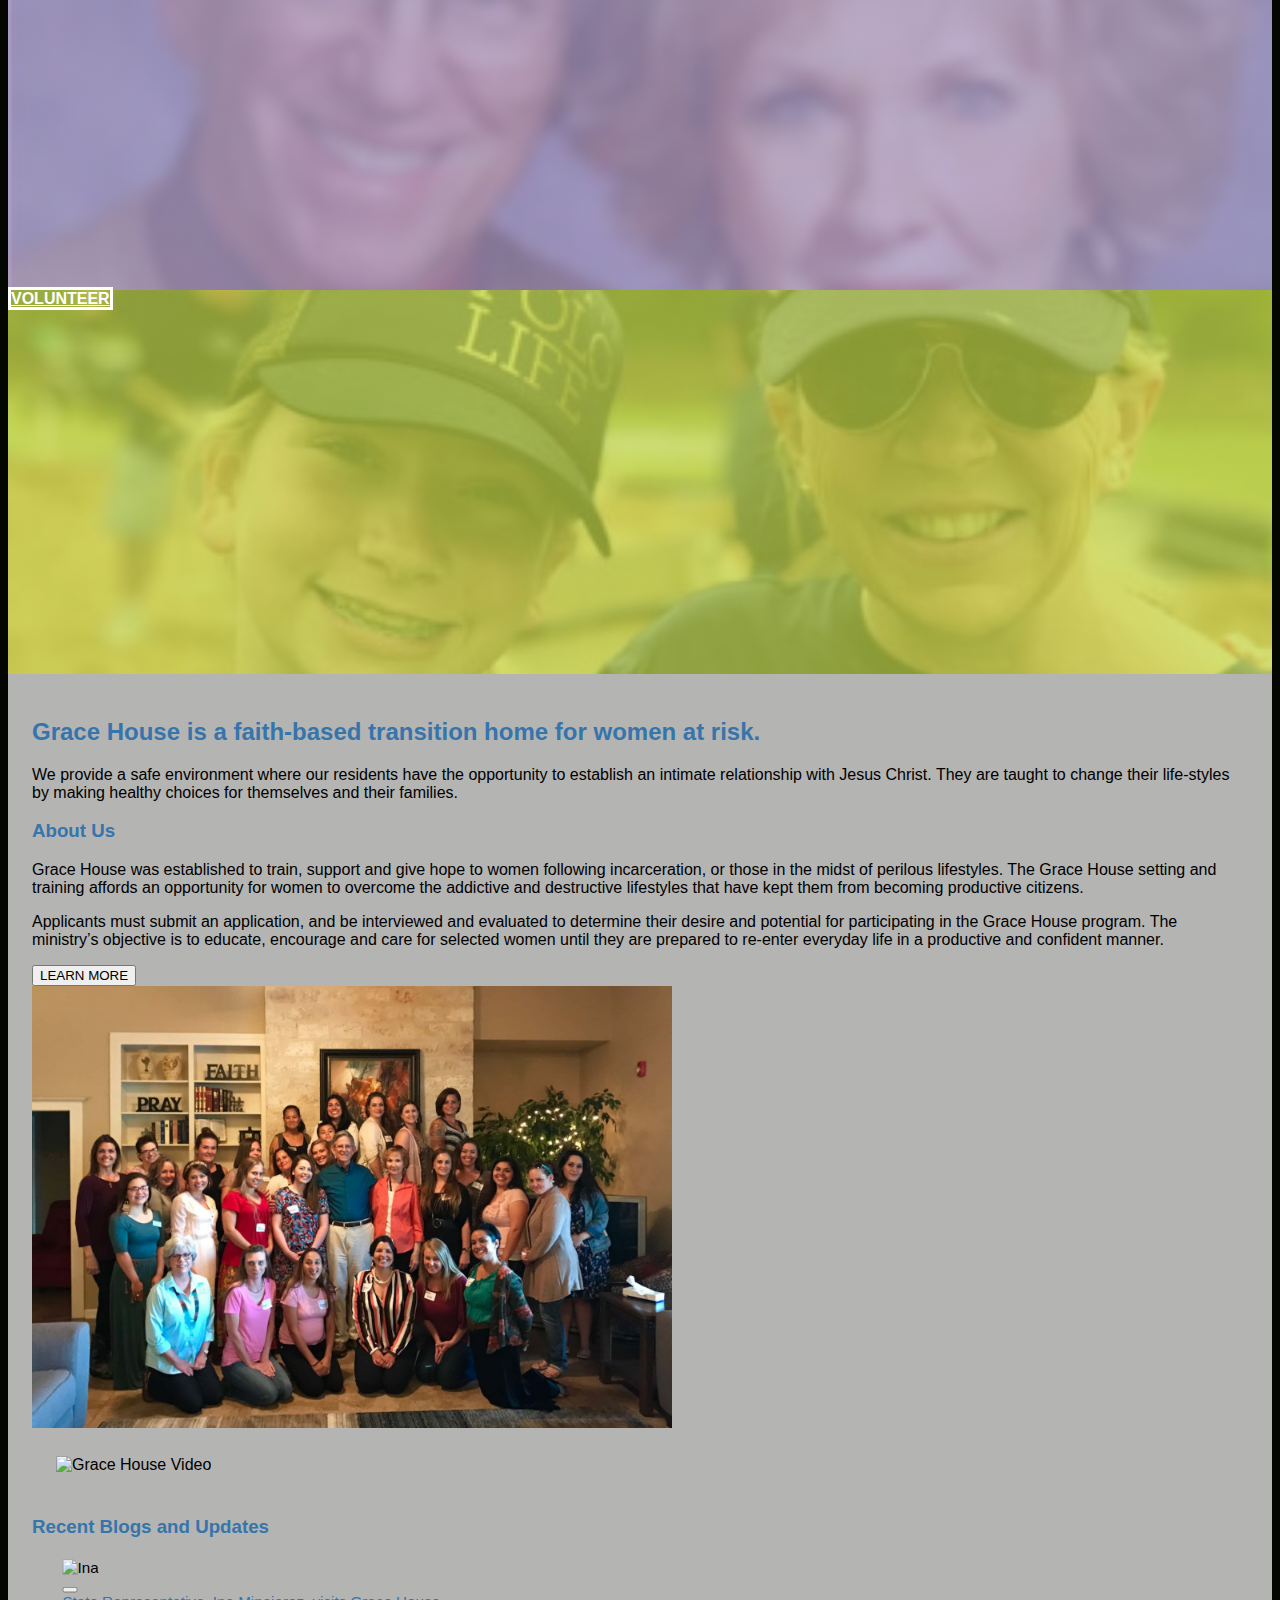
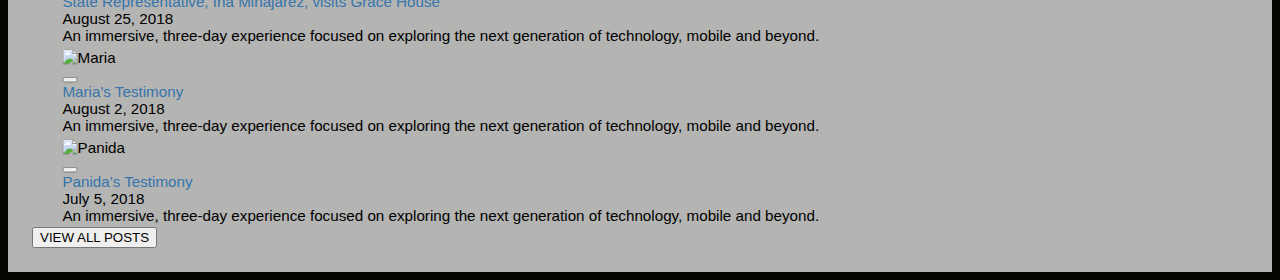
==== commit 1d9ba444: "remove the large google doc css file from the css" ====
--- a/index.html
+++ b/index.html
@@ -8,7 +8,6 @@
     <link rel="stylesheet" href="https://unpkg.com/spectre.css/dist/spectre-exp.min.css">
     <link rel="stylesheet" href="https://unpkg.com/spectre.css/dist/spectre-icons.min.css">
     <link rel="stylesheet" href="custom.css">
-    <link rel='stylesheet' id='googleFonts-css'  href='https://fonts.googleapis.com/css?family=Montserrat%3A400%2C700%7COpen+Sans%3A400%2C400i%2C600%2C700&#038;ver=4.9.5' type='text/css' media='all' />
     <script src="https://cdnjs.cloudflare.com/ajax/libs/zepto/1.2.0/zepto.min.js"></script>
     <title>Document</title>
 </head>
--- a/custom.css
+++ b/custom.css
@@ -1,3 +1,21 @@
+@font-face {
+    font-family: 'Montserrat';
+    font-style: normal;
+    font-display: optional;
+    font-weight: 400;
+    src: local('Montserrat Regular'), local('Montserrat-Regular'), url(https://fonts.gstatic.com/s/montserrat/v12/JTUSjIg1_i6t8kCHKm459Wlhyw.woff2) format('woff2');
+    unicode-range: U+0000-00FF, U+0131, U+0152-0153, U+02BB-02BC, U+02C6, U+02DA, U+02DC, U+2000-206F, U+2074, U+20AC, U+2122, U+2191, U+2193, U+2212, U+2215, U+FEFF, U+FFFD;
+  }
+
+  @font-face {
+    font-family: 'Montserrat';
+    font-style: normal;
+    font-display: optional;
+    font-weight: 700;
+    src: local('Montserrat Bold'), local('Montserrat-Bold'), url(https://fonts.gstatic.com/s/montserrat/v12/JTURjIg1_i6t8kCHKm45_dJE3gnD_g.woff2) format('woff2');
+    unicode-range: U+0000-00FF, U+0131, U+0152-0153, U+02BB-02BC, U+02C6, U+02DA, U+02DC, U+2000-206F, U+2074, U+20AC, U+2122, U+2191, U+2193, U+2212, U+2215, U+FEFF, U+FFFD;
+  }
+
 body {
     background-color: #040601;
     background-image: url("images/bg-hd.jpg");
@@ -117,10 +135,6 @@
     padding: 24px;
 }
 
-.bar-content .col-6 > * {
-    max-width: 50vw;
-}
-
 .bar-footer {
     position: fixed;
     bottom: 0;
@@ -136,7 +150,6 @@
 }
 
 .home-banner {
-    height: 320px;
     width: 100%;
 }
 
@@ -288,4 +301,13 @@
     float: right;
     margin-top: -124px;
     position: relative;
+}
+
+@media screen and (min-width: 825px) {
+    .bar-content .col-6 > img {
+        max-width: 50vw;
+    }
+    .home-banner-inner h5 {
+        margin: 36px auto;
+    }
 }